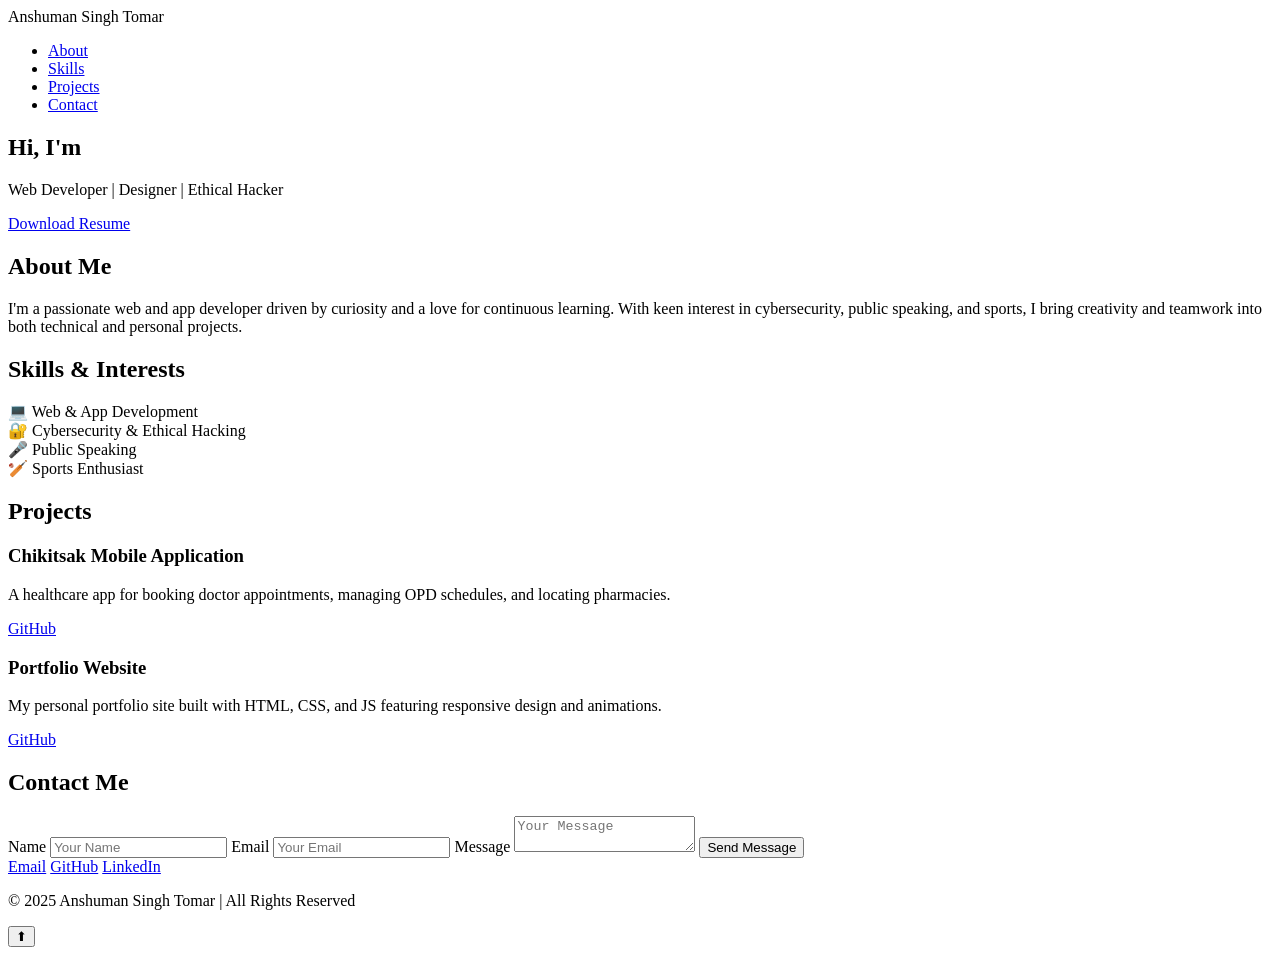
==== Index.html @ b1ca90c2 "Add files via upload" ====
<!DOCTYPE html>
<html lang="en">
<head>
  <meta charset="UTF-8" />
  <meta name="viewport" content="width=device-width, initial-scale=1.0" />
  <title>Anshuman Singh Tomar - Portfolio</title>
  <link rel="stylesheet" href="Style.css" />
</head>
<body>

  <!-- Navigation Bar -->
  <header>
    <nav class="navbar">
      <div class="logo">Anshuman Singh Tomar</div>
      <ul class="nav-links">
        <li><a href="#about">About</a></li>
        <li><a href="#skills">Skills</a></li>
        <li><a href="#projects">Projects</a></li>
        <li><a href="#contact">Contact</a></li>
      </ul>
    </nav>
  </header>

  <!-- Hero Section -->
  <section class="hero">
    <h1>Hi, I'm <span class="typing-text"></span></h1>
    <p>Web Developer | Designer | Ethical Hacker</p>
    <a href="resume.pdf" download class="btn">Download Resume</a>
  </section>

  <!-- About -->
  <section id="about" class="container">
    <h2>About Me</h2>
    <p>
      I'm a passionate web and app developer driven by curiosity and a love for continuous learning.
      With keen interest in cybersecurity, public speaking, and sports, I bring creativity and teamwork into both
      technical and personal projects.
    </p>
  </section>

  <!-- Skills -->
  <section id="skills" class="container">
    <h2>Skills & Interests</h2>
    <div class="grid">
      <div class="card">💻 Web & App Development</div>
      <div class="card">🔐 Cybersecurity & Ethical Hacking</div>
      <div class="card">🎤 Public Speaking</div>
      <div class="card">🏏 Sports Enthusiast</div>
    </div>
  </section>

  <!-- Projects -->
  <section id="projects" class="container">
    <h2>Projects</h2>
    <div class="project-grid">
      <div class="project-card">
        <h3>Chikitsak Mobile Application</h3>
        <p>A healthcare app for booking doctor appointments, managing OPD schedules, and locating pharmacies.</p>
        <a href="#">GitHub</a>
      </div>
      <div class="project-card">
        <h3>Portfolio Website</h3>
        <p>My personal portfolio site built with HTML, CSS, and JS featuring responsive design and animations.</p>
        <a href="#">GitHub</a>
      </div>
    </div>
  </section>

  <!-- Contact Form -->
  <section id="contact" class="container">
    <h2>Contact Me</h2>
    <form>
      <label for="name">Name</label>
      <input type="text" id="name" placeholder="Your Name" required />

      <label for="email">Email</label>
      <input type="email" id="email" placeholder="Your Email" required />

      <label for="message">Message</label>
      <textarea id="message" placeholder="Your Message" required></textarea>

      <button type="submit" class="btn">Send Message</button>
    </form>

    <div class="social-links">
      <a href="mailto:anshuman.s.tomar@gmail.com">Email</a>
      <a href="https://github.com/AnshumanSinghTomar" target="_blank">GitHub</a>
      <a href="https://www.linkedin.com/in/anshumanstomar/" target="_blank">LinkedIn</a>
    </div>
  </section>

  <!-- Footer -->
  <footer>
    <p>© 2025 Anshuman Singh Tomar | All Rights Reserved</p>
    <button id="scrollTopBtn">⬆</button>
  </footer>

  <!-- JavaScript Features -->
  <script src="Script.js"></script>
</body>
</html>
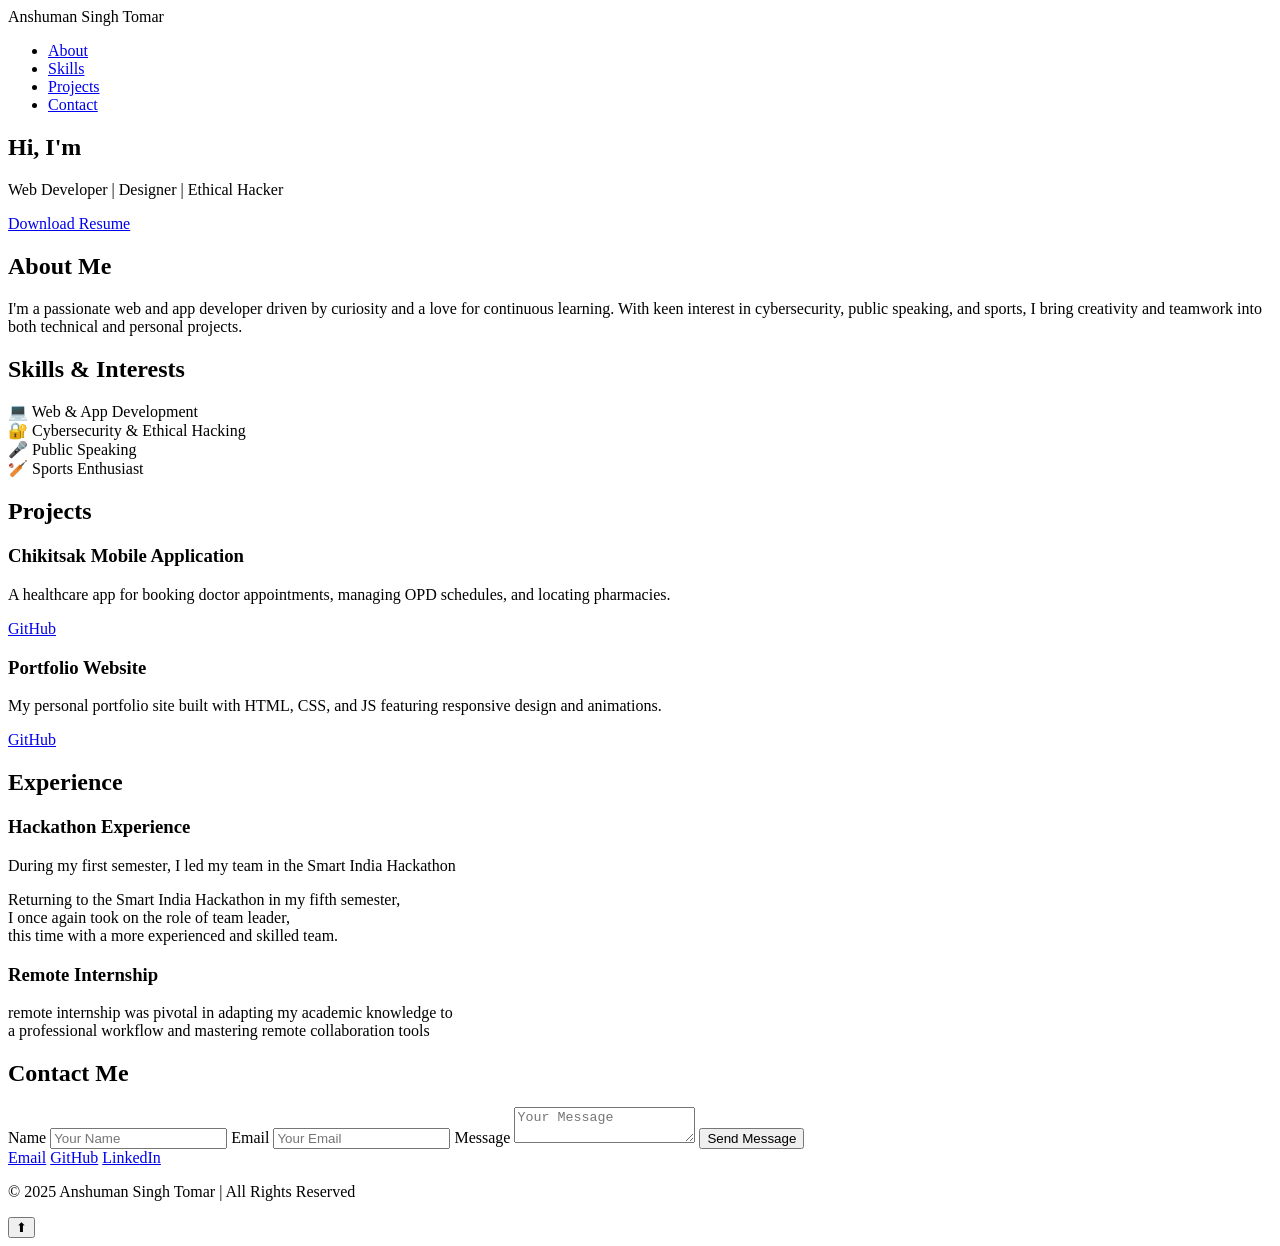
==== commit 73238ea2: "Update Index.html" ====
--- a/Index.html
+++ b/Index.html
@@ -66,6 +66,29 @@
     </div>
   </section>
 
+
+<!-- Experience Section -->
+<section id="experience" class="container">
+  <h2>Experience</h2>
+    <div class="experience-grid">
+      <div class="experience-card">
+        <h3>Hackathon Experience</h3>
+        <p>During my first semester, I led my team in the Smart India Hackathon</p>
+        <p>Returning to the Smart India Hackathon in my fifth semester, <br>
+          I once again took on the role of team leader,<br>
+           this time with a more experienced and skilled team. </p>
+        
+      </div>
+      <div class="experience-card">
+        <h3>Remote Internship</h3>
+        <p> remote internship was pivotal in adapting my academic knowledge to <br>
+          a professional workflow and mastering remote collaboration tools</p>
+        
+      </div>
+    </div>
+  </section>
+
+
   <!-- Contact Form -->
   <section id="contact" class="container">
     <h2>Contact Me</h2>
